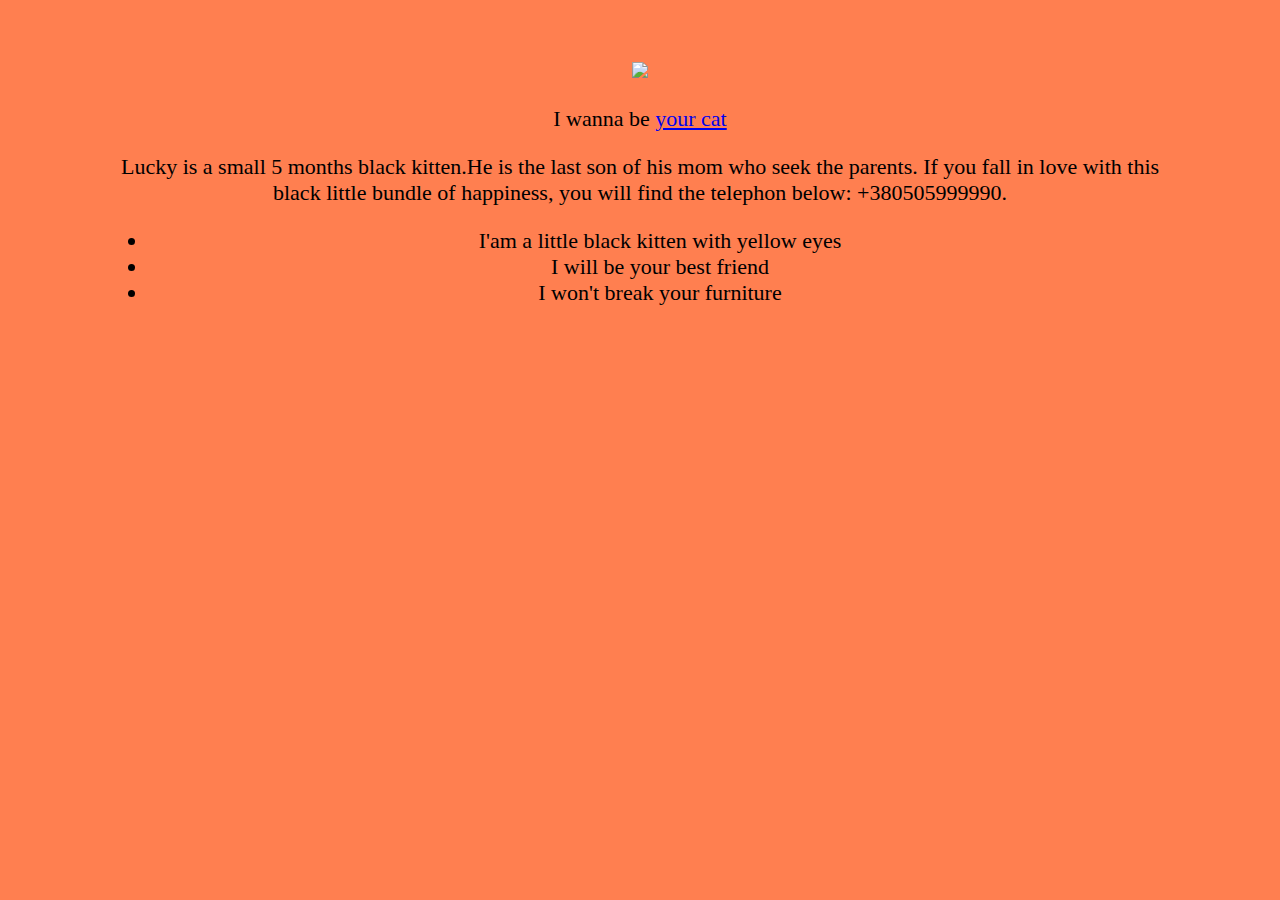
==== src/main/resources/webapp/index.html @ 1174639a "Webserver deoupled for the various classes" ====
<!DOCTYPE html>
<html lang="en">
<head>
    <meta charset="UTF-8">
    <title >Lucky cat wants to be a home cat</title>
    <link rel="stylesheet" href="css/style.css">
<img src="https://apollo-ireland.akamaized.net/v1/files/mb3znx1h12mt3-UA/image;s=644x461">
<p>I wanna be <a href="https://www.olx.ua/obyavlenie/krasivye-chernye-kotyata-laskovyy-chernysh-IDChpCB.html">your cat</a>
    <p>Lucky is a small 5 months black kitten.He is the last son of his mom who seek the parents.
    If you fall in love with this black little bundle of happiness, you will find the telephon below:
    +380505999990.


</p></p>
    <ul>
        <li>I'am a little black kitten with yellow eyes</li>
        <li>I will be your best friend </li>
        <li> I won't break your furniture </li>
    </ul>
</head>
<body>

</body>
</html>
---- src/main/resources/webapp/css/style.css ----
body {
    padding : 50px 100px;
    background-color: coral;
    text-align: center;
    font-size: 22px;
}
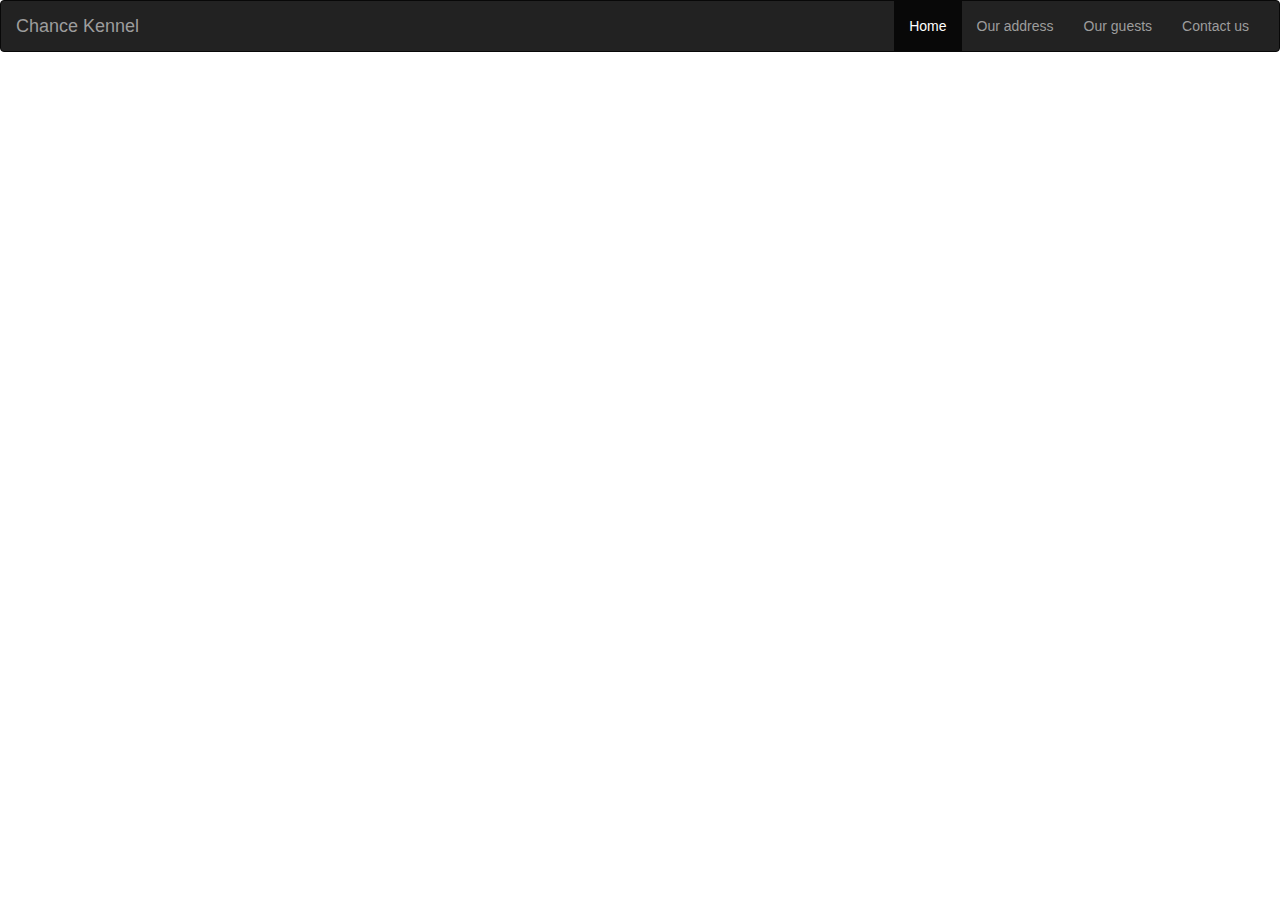
==== commit 434015fe: "- Request Handler Multithreading added; - Local Bootstrap added;" ====
--- a/src/main/resources/webapp/index.html
+++ b/src/main/resources/webapp/index.html
@@ -2,23 +2,57 @@
 <html lang="en">
 <head>
     <meta charset="UTF-8">
-    <title >Lucky cat wants to be a home cat</title>
-    <link rel="stylesheet" href="css/style.css">
-<img src="https://apollo-ireland.akamaized.net/v1/files/mb3znx1h12mt3-UA/image;s=644x461">
-<p>I wanna be <a href="https://www.olx.ua/obyavlenie/krasivye-chernye-kotyata-laskovyy-chernysh-IDChpCB.html">your cat</a>
-    <p>Lucky is a small 5 months black kitten.He is the last son of his mom who seek the parents.
-    If you fall in love with this black little bundle of happiness, you will find the telephon below:
-    +380505999990.
+    <meta name="viewport" content="width=device-width, initial-scale=1">
+    <!--<link rel="stylesheet" href="https://maxcdn.bootstrapcdn.com/bootstrap/3.3.7/css/bootstrap.min.css">-->
+    <title> "Chance" kennel</title>
 
+    <link href="js/jquery.min.js"/>
+    <link href="js/bootstrap.min.js"/>
+    <link href="css/bootstrap.min.css" rel="stylesheet" />
+    <link href="css/style.css" rel="stylesheet"/>
 
-</p></p>
-    <ul>
-        <li>I'am a little black kitten with yellow eyes</li>
-        <li>I will be your best friend </li>
-        <li> I won't break your furniture </li>
-    </ul>
 </head>
 <body>
 
+<nav class="navbar navbar-inverse">
+    <div class="container-fluid">
+        <div class="navbar-header">
+            <button type="button" class="navbar-toggle" data-toggle="collapse" data-target="#myNavbar">
+                <span class="icon-bar"></span>
+                <span class="icon-bar"></span>
+                <span class="icon-bar"></span>
+            </button>
+            <a class="navbar-brand" href="index.html">Chance Kennel</a>
+        </div>
+        <div class="collapse navbar-collapse" id="myNavbar">
+            <ul class="nav navbar-nav navbar-right">
+                <li class="active"><a href="index.html">Home</a></li>
+                <li><a href="info.html">Our address</a></li>
+                <li><a href="gallery.html">Our guests</a></li>
+                <li><a href="form.html">Contact us</a></li>
+            </ul>
+        </div>
+    </div>
+</nav>
+
+<div class="container">
+    <div >
+        <p> Our kennel provides the wide service for homeless animals.</p>
+        <p>It is a place for those who don't have the possibility for sweet home, beloved masters.</p>
+        <p>We take care of animals which need our help. If you see a homeless animals, hurry up to us.</p>
+        <p> If you are going to travel, you could bring the animal in our kennel. </p>
+        <p>We guarantee the quality nutrition and animal care for your favorite animal.</p>
+    </div>
+
+
+    <div>
+        <p> Our kennel is:</p>
+        <ul>
+            <li>More the 5 years of experience</li>
+            <li>Masters believe us their best friends</li>
+        </ul>
+    </div>
+</div>
+
 </body>
 </html>--- a/src/main/resources/webapp/css/style.css
+++ b/src/main/resources/webapp/css/style.css
@@ -1,6 +1,95 @@
 body {
-    padding : 50px 100px;
-    background-color: coral;
+    background: url(../images/bombai.jpg);
+    background-repeat: no-repeat;
+    background-position: center 49px;
+    background-size:cover;
+    -webkit-background-size: cover;
+    -moz-background-size:cover;
+    -o-background-size:cover;
+    color: white;
+}
+
+.contact-title{
+    margin-top: 50px;
+    color: #fff;
+    text-transform: uppercase;
+    transition: all 4s ease-in-out;
+}
+
+form{
+    margin-top: 10px;
+    transition: all 4s ease-in-out;
+    width: 350px;
+}
+
+.form-control{
+    background: transparent;
+    border: none;
+    outline: none;
+    border-bottom: 1px green;
+    color: greenyellow;
+    font-size: 18px;
+    margin-bottom: 16px;
+
+}
+
+input{
+    height: 45px;
+}
+
+form.submit{
+    background: #ff5722;
+    border-color: transparent;
+    color: greenyellow;
+    font-size: 10px;
+    width: 40px;
+}
+
+.gallery{
+    margin: 10px 50px;
+}
+.gallery.img{
+    transition: 1s;
+    padding: 15px;
+    width: 100px;
+
+}
+.gallery.img:hover{
+    filter: grayscale(100%);
+    transform: scale(1.1);
+}
+
+.nav{
+    background: none;
+    border: none;
+}
+
+div.gallery {
+    margin: 5px;
+    border: 1px solid #ccc;
+    float: left;
+    width: 180px;
+}
+
+div.gallery:hover {
+    border: 1px solid #777;
+}
+
+div.gallery img {
+    width: 100%;
+    height: auto;
+}
+
+div.desc {
+    padding: 15px;
     text-align: center;
-    font-size: 22px;
-}+    background-color: blanchedalmond;
+}
+.gallery{
+    background: url(../images/bombai.jpg);
+}
+
+.centered {
+    margin: 0 auto;
+    width: 70%;
+}
